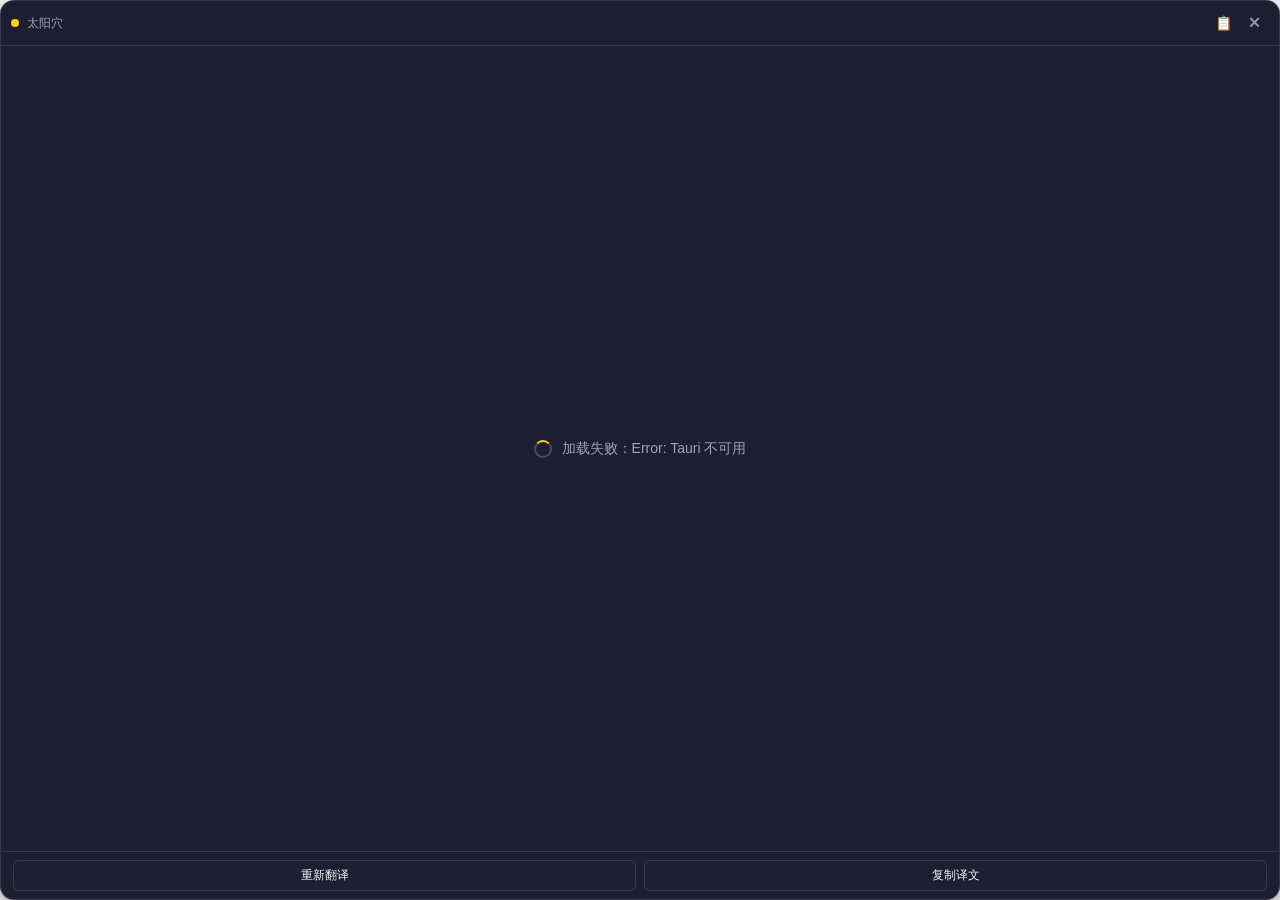
==== src/popup.html @ 22c67293 "Initial public release" ====
<!doctype html>
<html lang="zh-CN">
<head>
  <meta charset="UTF-8" />
  <title>翻译结果</title>
  <link rel="stylesheet" href="styles/base.css" />
  <link rel="stylesheet" href="styles/popup.css" />
</head>
<body>
  <div class="popup">
    <div class="header">
      <span class="dot"></span>
      <span class="title" id="title">太阳穴</span>
      <div class="actions">
        <button class="icon-btn" id="copy" title="复制译文">📋</button>
        <button class="icon-btn close" id="close" title="关闭 (ESC)">✕</button>
      </div>
    </div>

    <div class="content" id="content">
      <div class="loading">
        <div class="spinner"></div>
        <span>浮窗已加载 v2…</span>
      </div>
    </div>

    <div class="footer">
      <button class="btn btn-ghost" id="retranslate">重新翻译</button>
      <button class="btn btn-ghost" id="copy2">复制译文</button>
    </div>
  </div>

  <script src="js/util.js"></script>
  <script src="js/popup.js"></script>
</body>
</html>
---- src/styles/base.css ----
/* ===== 太阳穴 TempleFix - 全局基础样式 ===== */

:root {
  /* 配色：深色为主，呼应图标 */
  --bg: #1a1a2e;
  --bg-2: #16213e;
  --surface: rgba(30, 30, 50, 0.85);
  --surface-solid: #1e1e32;
  --border: rgba(255, 255, 255, 0.12);
  --border-strong: rgba(255, 255, 255, 0.25);
  --text: #f0f0f5;
  --text-dim: #a0a0b8;
  --text-faint: #6b6b80;
  --accent: #ffd300;
  --accent-2: #ff8800;
  --accent-press: #e6bf00;
  --danger: #ff5a5a;
  --success: #5aff9a;

  /* 圆角 / 阴影 */
  --radius: 10px;
  --radius-sm: 6px;
  --shadow: 0 8px 32px rgba(0, 0, 0, 0.45);

  /* 字体 */
  --font: -apple-system, BlinkMacSystemFont, "Segoe UI", "Microsoft YaHei",
    "PingFang SC", sans-serif;
}

* {
  margin: 0;
  padding: 0;
  box-sizing: border-box;
  -webkit-user-select: none;
  user-select: none;
}

html,
body {
  height: 100%;
  font-family: var(--font);
  color: var(--text);
  background: transparent;
  overflow: hidden;
  font-size: 14px;
}

button {
  font-family: var(--font);
  cursor: pointer;
  border: none;
  outline: none;
  background: none;
  color: inherit;
}

input,
select,
textarea {
  font-family: var(--font);
}

/* 毛玻璃容器：支持 backdrop-filter 用毛玻璃，不支持降级纯色半透明 */
.glass {
  background: var(--surface);
  -webkit-backdrop-filter: blur(16px) saturate(140%);
  backdrop-filter: blur(16px) saturate(140%);
  border: 1px solid var(--border);
}

/* 不支持 backdrop-filter 时降级（由 JS 加 .no-blur 类） */
.no-blur .glass {
  background: rgba(20, 20, 36, 0.92);
  -webkit-backdrop-filter: none;
  backdrop-filter: none;
}

/* 通用按钮 */
.btn {
  padding: 8px 16px;
  border-radius: var(--radius-sm);
  background: var(--surface-solid);
  border: 1px solid var(--border);
  color: var(--text);
  font-size: 13px;
  transition: background 0.12s, border-color 0.12s, transform 0.05s;
}
.btn:hover {
  background: #2a2a44;
  border-color: var(--border-strong);
}
.btn:active {
  transform: translateY(1px);
}

.btn-primary {
  background: linear-gradient(135deg, var(--accent), var(--accent-2));
  color: #1a1a2e;
  font-weight: 600;
  border: none;
}
.btn-primary:hover {
  background: linear-gradient(135deg, var(--accent-press), var(--accent-2));
}

.btn-ghost {
  background: transparent;
  border: 1px solid var(--border);
}
.btn-ghost:hover {
  background: rgba(255, 255, 255, 0.06);
}

/* 滚动条 */
::-webkit-scrollbar {
  width: 8px;
  height: 8px;
}
::-webkit-scrollbar-thumb {
  background: rgba(255, 255, 255, 0.15);
  border-radius: 4px;
}
::-webkit-scrollbar-track {
  background: transparent;
}
---- src/styles/popup.css ----
/* ===== 翻译结果浮窗样式 ===== */
body {
  background: transparent;
  display: flex;
  flex-direction: column;
  height: 100vh;
}

.popup {
  display: flex;
  flex-direction: column;
  height: 100%;
  border-radius: 14px;
  overflow: hidden;
  border: 1px solid var(--border);
  /* 不透明深色背景，保证文字可读（不依赖毛玻璃）*/
  background: #1e1e32;
  box-shadow: 0 8px 32px rgba(0, 0, 0, 0.5);
}

/* 头部：可拖拽 */
.header {
  display: flex;
  align-items: center;
  gap: 8px;
  padding: 8px 10px;
  cursor: grab;
  border-bottom: 1px solid var(--border);
  -webkit-app-region: drag; /* 整个头可拖动 */
}
.header:active {
  cursor: grabbing;
}
.header .dot {
  width: 8px;
  height: 8px;
  border-radius: 50%;
  background: var(--accent);
}
.header .title {
  font-size: 12px;
  color: var(--text-dim);
  flex: 1;
}
.header .actions {
  display: flex;
  gap: 4px;
  -webkit-app-region: no-drag; /* 按钮不拖动 */
}
.icon-btn {
  width: 28px;
  height: 28px;
  border-radius: 6px;
  display: flex;
  align-items: center;
  justify-content: center;
  font-size: 14px;
  color: var(--text-dim);
  transition: background 0.12s, color 0.12s;
}
.icon-btn:hover {
  background: rgba(255, 255, 255, 0.1);
  color: var(--text);
}
.icon-btn.close:hover {
  background: rgba(255, 90, 90, 0.2);
  color: var(--danger);
}

/* 内容区 */
.content {
  flex: 1;
  overflow-y: auto;
  padding: 14px 16px;
  display: flex;
  flex-direction: column;
  gap: 12px;
}

.block {
  display: flex;
  flex-direction: column;
  gap: 4px;
}
.block .label {
  font-size: 11px;
  color: var(--text-faint);
  text-transform: uppercase;
  letter-spacing: 0.5px;
}
.block .text {
  font-size: 15px;
  line-height: 1.55;
  color: var(--text);
  -webkit-user-select: text;
  user-select: text;
  word-break: break-word;
  white-space: pre-wrap;
}
.block .text.empty {
  color: var(--text-faint);
  font-style: italic;
}

/* 加载态 */
.loading {
  display: flex;
  align-items: center;
  justify-content: center;
  gap: 10px;
  height: 100%;
  color: var(--text-dim);
  font-size: 14px;
}
.spinner {
  width: 18px;
  height: 18px;
  border: 2px solid rgba(255, 255, 255, 0.2);
  border-top-color: var(--accent);
  border-radius: 50%;
  animation: spin 0.8s linear infinite;
}
@keyframes spin {
  to {
    transform: rotate(360deg);
  }
}

/* 短OCR时的多模态重试按钮 */
.mm-retry-btn {
  margin-top: 10px;
  align-self: flex-start;
  padding: 6px 14px;
  font-size: 12px;
}

/* 错误态 */
.error-box {
  display: flex;
  flex-direction: column;
  align-items: center;
  justify-content: center;
  gap: 14px;
  height: 100%;
  text-align: center;
  padding: 20px;
}
.error-box .msg {
  color: var(--danger);
  font-size: 14px;
  line-height: 1.5;
}
.error-box .retry {
  padding: 8px 20px;
}

/* 底部操作条 */
.footer {
  display: flex;
  gap: 8px;
  padding: 8px 12px;
  border-top: 1px solid var(--border);
}
.footer .btn {
  flex: 1;
  padding: 6px;
  font-size: 12px;
}

/* JS 用不可见副本测量内容的自然高度，不受当前窗口固定高度影响。 */
.popup.size-probe {
  position: absolute;
  left: -10000px;
  top: -10000px;
  height: auto;
  max-height: none;
  overflow: visible;
  visibility: hidden;
  pointer-events: none;
}
.popup.size-probe .content {
  flex: none;
  overflow: visible;
}
.popup.size-probe .loading,
.popup.size-probe .error-box {
  height: auto;
  min-height: 84px;
}
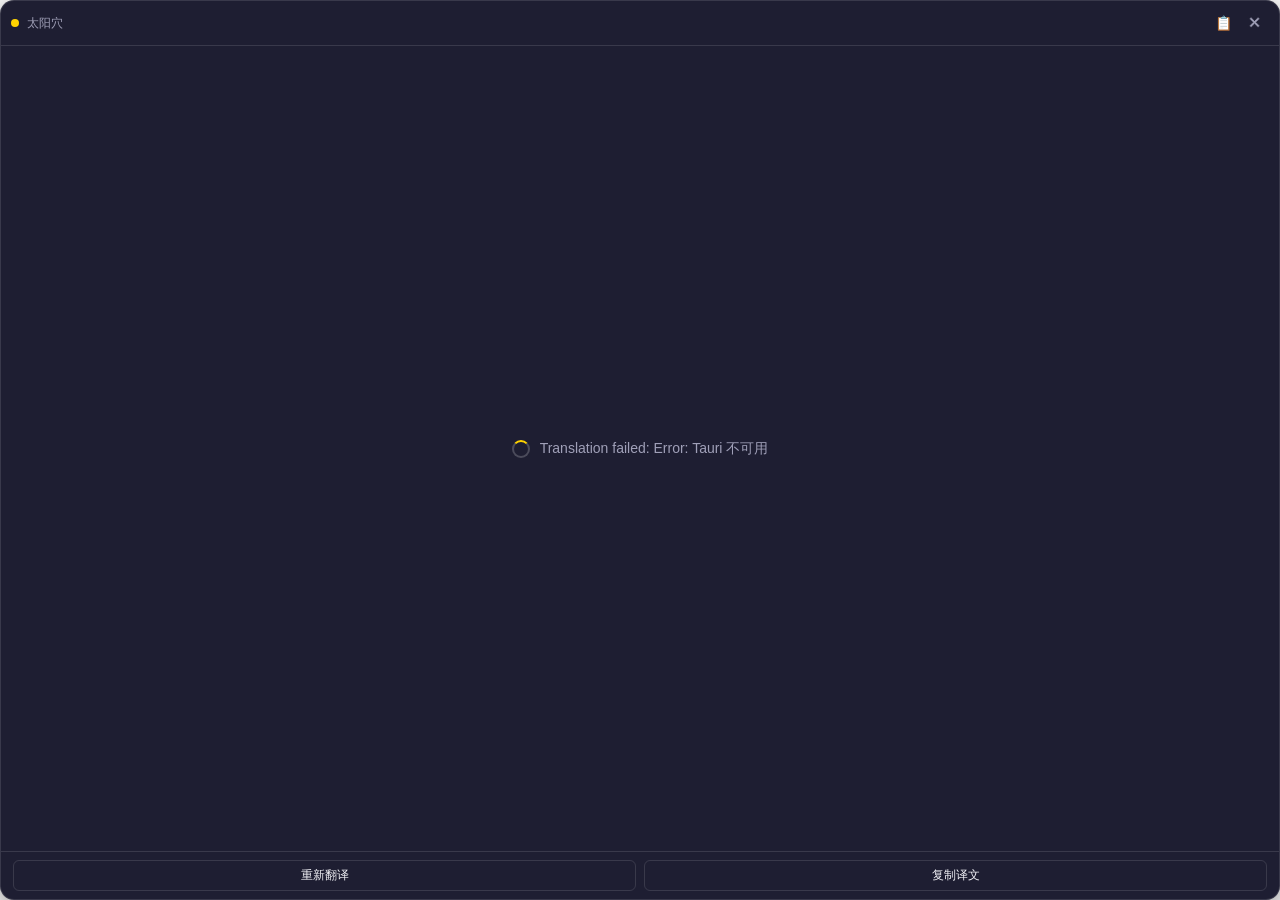
==== commit 4ab7de9d: "feat: complete onboarding and signed update workflow" ====
--- a/src/popup.html
+++ b/src/popup.html
@@ -2,7 +2,7 @@
 <html lang="zh-CN">
 <head>
   <meta charset="UTF-8" />
-  <title>翻译结果</title>
+  <title data-i18n="popup_title">翻译结果</title>
   <link rel="stylesheet" href="styles/base.css" />
   <link rel="stylesheet" href="styles/popup.css" />
 </head>
@@ -12,25 +12,27 @@
       <span class="dot"></span>
       <span class="title" id="title">太阳穴</span>
       <div class="actions">
-        <button class="icon-btn" id="copy" title="复制译文">📋</button>
-        <button class="icon-btn close" id="close" title="关闭 (ESC)">✕</button>
+        <button class="icon-btn" id="copy" title="复制译文" data-i18n-title="copy_translation">📋</button>
+        <button class="icon-btn close" id="close" title="关闭 (ESC)" data-i18n-title="close_esc">✕</button>
       </div>
     </div>
 
     <div class="content" id="content">
       <div class="loading">
         <div class="spinner"></div>
-        <span>浮窗已加载 v2…</span>
+        <span data-i18n="loading">正在加载…</span>
       </div>
     </div>
 
     <div class="footer">
-      <button class="btn btn-ghost" id="retranslate">重新翻译</button>
-      <button class="btn btn-ghost" id="copy2">复制译文</button>
+      <button class="btn btn-ghost" id="retranslate" data-i18n="retranslate">重新翻译</button>
+      <button class="btn btn-ghost" id="copy2" data-i18n="copy_translation">复制译文</button>
     </div>
   </div>
 
   <script src="js/util.js"></script>
+  <script src="js/i18n.js"></script>
+  <script src="js/ui-translations.js"></script>
   <script src="js/popup.js"></script>
 </body>
 </html>
--- a/src/styles/popup.css
+++ b/src/styles/popup.css
@@ -144,6 +144,38 @@
   height: 100%;
   text-align: center;
   padding: 20px;
+}
+
+.setup-required {
+  display: flex;
+  flex-direction: column;
+  gap: 12px;
+}
+
+.setup-title {
+  font-size: 17px;
+  font-weight: 750;
+  color: var(--text);
+}
+
+.setup-copy {
+  color: var(--text-dim);
+  line-height: 1.55;
+}
+
+.ocr-preview {
+  max-height: 260px;
+  overflow: auto;
+  padding: 12px;
+  border-radius: 10px;
+  background: rgba(255, 255, 255, 0.06);
+}
+
+.setup-actions {
+  display: flex;
+  flex-wrap: wrap;
+  gap: 8px;
+  margin-top: 2px;
 }
 .error-box .msg {
   color: var(--danger);
